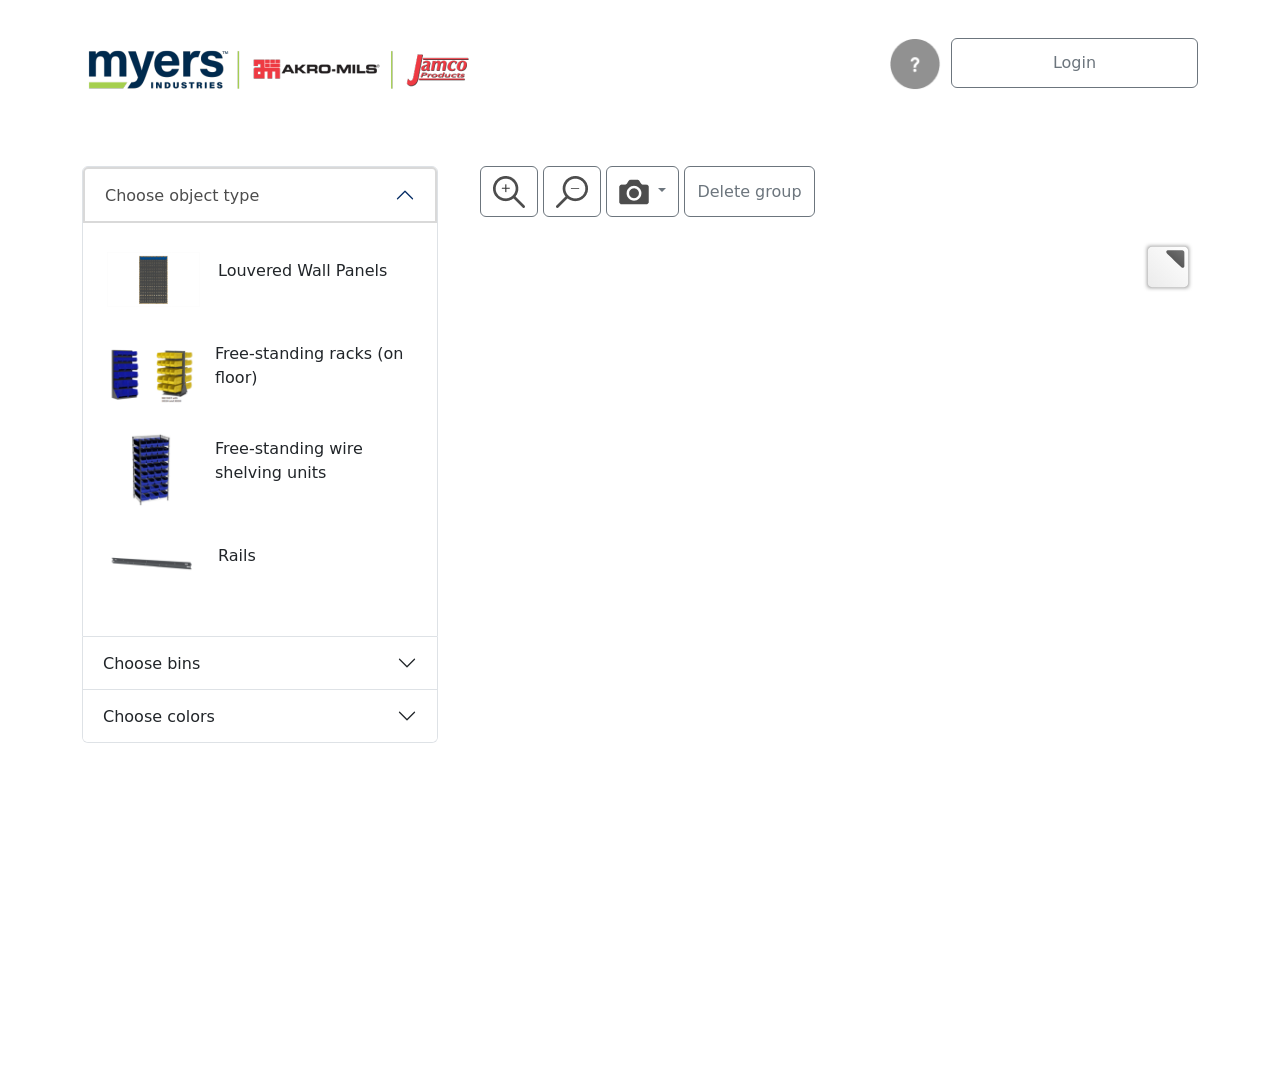
==== index.html @ 27c9fad1 "add project" ====
<!doctype html>
<html lang="en">

<head>
  <meta charset="UTF-8">
  <meta name="viewport"
    content="width=device-width, user-scalable=no, initial-scale=1.0, maximum-scale=1.0, minimum-scale=1.0">
  <meta http-equiv="X-UA-Compatible" content="ie=edge">
  <title>Document</title>
  <link href="https://fonts.googleapis.com/css2?family=Montserrat:wght@400;500;600&display=swap" rel="stylesheet">
  <link href="https://cdn.jsdelivr.net/npm/bootstrap@5.0.2/dist/css/bootstrap.min.css" rel="stylesheet"
    integrity="sha384-EVSTQN3/azprG1Anm3QDgpJLIm9Nao0Yz1ztcQTwFspd3yD65VohhpuuCOmLASjC" crossorigin="anonymous">
  <link href="./main.css" rel="stylesheet">
  <script src="script.js"></script>

</head>

<body>
  <header>
    <div class="container header">
      <div class="row">
        <div class="col-8">
          <a href="#" class="logo">
            <img src="./assets/logo.png" alt="logo">
          </a>
        </div>
        <div class="col-4 info_panel">
          <img src="./assets/info.png" alt="logo">
          <button class="btn btn-outline-secondary login-btn" id="login">Login</button>
        </div>
      </div>
    </div>
  </header>
  <offer>
    <div class="container">
      <div class="row">
        <div class="col-4 items">

          <div class="accordion" id="accordionPanelsStayOpenExample">
            <div class="accordion-item">
              <h2 class="accordion-header" id="panelsStayOpen-headingOne">
                <button class="accordion-button" type="button" data-bs-toggle="collapse"
                  data-bs-target="#panelsStayOpen-collapseOne" aria-expanded="true"
                  aria-controls="panelsStayOpen-collapseOne">
                  Choose object type
                </button>
              </h2>
              <div id="panelsStayOpen-collapseOne" class="accordion-collapse collapse show"
                aria-labelledby="panelsStayOpen-headingOne">
                <div class="accordion-body">
                  <ul class="settings-object-type">
                    <li class="type-choose active">
                      <div class="object-type">
                        <button class="type-btn" id="wall-panels">
                          <img src="./assets/type/louvered-wall-panels.png" alt="type">
                        </button>
                        <p>Louvered Wall Panels</p>
                      </div>
                    </li>
                    <li class="type-choose">
                      <div class="object-type">
                        <button class="type-btn" id="racks">
                          <img src="./assets/type/free-standing-racks.png" alt="type">
                        </button>
                        <p>Free-standing racks (on floor)</p>
                      </div>
                    </li>
                    <li class="type-choose">
                      <div class="object-type">
                        <button class="type-btn" id="wire-shelving">
                          <img src="./assets/type/wire-shelving-units.png" alt="type">
                        </button>
                        <p>Free-standing wire shelving units</p>
                      </div>
                    </li>
                    <li class="type-choose">
                      <div class="object-type">
                        <button class="type-btn" id="rails">
                          <img src="./assets/type/rails.png" alt="logo">
                        </button>
                        <p>Rails</p>
                      </div>
                    </li>
                  </ul>
                </div>
              </div>
            </div>
            <div class="accordion-item">
              <h2 class="accordion-header" id="panelsStayOpen-headingTwo">
                <button class="accordion-button collapsed" type="button" data-bs-toggle="collapse"
                  data-bs-target="#panelsStayOpen-collapseTwo" aria-expanded="false"
                  aria-controls="panelsStayOpen-collapseTwo">
                  Choose bins
                </button>
              </h2>
              <div id="panelsStayOpen-collapseTwo" class="accordion-collapse collapse"
                aria-labelledby="panelsStayOpen-headingTwo">
                <div class="accordion-body">
                  <ul class="settings-object-beans-color">
                    <li class="size-choose active">
                      <div class="object-type">
                        <button class="type-btn" id="size1">
                          <img src="./assets/size/size1.png" alt="size1">
                        </button>
                        <p>Size 1</p>
                      </div>
                    </li>
                    <li class="size-choose">
                      <div class="object-type">
                        <button class="type-btn" id="size2">
                          <img src="./assets/size/size2.png" alt="size2">
                        </button>
                        <p>Size 2</p>
                      </div>
                    </li>
                    <li class="size-choose">
                      <div class="object-type">
                        <button class="type-btn" id="size3">
                          <img src="./assets/size/size3.png" alt="size2">
                        </button>
                        <p>Size 3</p>
                      </div>
                    </li>
                  </ul>
                </div>
              </div>
            </div>
            <div class="accordion-item">
              <h2 class="accordion-header" id="panelsStayOpen-headingThree">
                <button class="accordion-button collapsed" type="button" data-bs-toggle="collapse"
                  data-bs-target="#panelsStayOpen-collapseThree" aria-expanded="false"
                  aria-controls="panelsStayOpen-collapseThree">
                  Choose colors
                </button>
              </h2>
              <div id="panelsStayOpen-collapseThree" class="accordion-collapse collapse"
                aria-labelledby="panelsStayOpen-headingThree">
                <div class="accordion-body">
                  <ul class="settings-object-beans-color">
                    <li class="color-choose active">
                      <div class="object-type">
                        <button class="color-btn" id="light-green">
                          <img src="./assets/colors/color1.png" alt="light-green">
                        </button>
                      </div>
                    </li>
                    <li class="color-choose">
                      <div class="object-type">
                        <button class="color-btn" id="pink">
                          <img src="./assets/colors/color2.png" alt="pink">
                        </button>
                      </div>
                    </li>
                    <li class="color-choose">
                      <div class="object-type">
                        <button class="color-btn" id="lilac">
                          <img src="./assets/colors/color3.png" alt="lilac">
                        </button>
                      </div>
                    </li>
                    <li class="color-choose">
                      <div class="object-type">
                        <button class="color-btn" id="turquoise">
                          <img src="./assets/colors/color4.png" alt="turquoise">
                        </button>
                      </div>
                    </li>
                    <li class="color-choose">
                      <div class="object-type">
                        <button class="color-btn" id="grey">
                          <img src="./assets/colors/color5.png" alt="grey">
                        </button>
                      </div>
                    </li>
                    <li class="color-choose">
                      <div class="object-type">
                        <button class="color-btn" id="indigo">
                          <img src="./assets/colors/color6.png" alt="indigo">
                        </button>
                      </div>
                    </li>
                  </ul>
                </div>
              </div>
            </div>
          </div>

        </div>
        <div class="col-8 preview">
          <div class="btn-group-zoom">
            <button type="button" class="btn btn-outline-secondary zoom_group" id="plus">
              <img src="./assets/plus.png" alt="expand">
            </button>
            <button type="button" class="btn btn-outline-secondary zoom_group" id="minus">
              <img src="./assets/minus.png" alt="expand">
            </button>
            <div class="btn-group" role="group">
              <button id="btnGroupDrop1" type="button" class="btn btn-outline-secondary dropdown-toggle zoom_group"
                data-bs-toggle="dropdown" aria-expanded="false" id="photo">
                <img src="./assets/photo.png" alt="expand">
              </button>
            </div>
            <button type="button" class="btn btn-outline-secondary zoom_group" id="delete-group">Delete group</button>
          </div>
          <iframe src="Plastic_bins.html" width="100%" height="90%" frameborder="0"></iframe>
        </div>
      </div>
    </div>

  </offer>
  <script src="https://cdn.jsdelivr.net/npm/bootstrap@5.0.2/dist/js/bootstrap.bundle.min.js"
    integrity="sha384-MrcW6ZMFYlzcLA8Nl+NtUVF0sA7MsXsP1UyJoMp4YLEuNSfAP+JcXn/tWtIaxVXM"
    crossorigin="anonymous"></script>
</body>

</html>
---- main.css ----
li {
    list-style-type: none;
}

.container {
    width: 95vw;
}

header {
    margin-top: 3%;
    margin-bottom: 5%;
}

.info_panel {
    display: flex;
    justify-content: flex-end;
}

.info_panel img {
    width: 52px;
    height: 52px;
}

.login-btn {
    width: 247px;
    height: 50px;
    margin-left: 10px;
}

.preview {
    margin-bottom: 50px;
    padding-left: 30px;
}

.btn-group-zoom {
    margin-bottom: 20px;
}


.zoom_group {
    height: 51px;
    max-width: 0 2px;
}

.items {
    height: 852px;
    overflow-y: scroll;
    margin-bottom: 50px;
}

.settings-object-type {
    padding: 0;
}

.type-choose {
    margin-bottom: 15px;
}

.object-type {
    display: flex;
    justify-content: start;
    align-items: center;
}

.type-btn {
    border: 2px solid transparent;
    border-radius: 4px;
    width: 100px;
    margin-right: 15px;
    height: 80px;
    padding: 0;
    background: transparent;
}

.color-btn {
    height: 65px;
    margin: 7px;
    border: 2px solid transparent;
    border-radius: 4px;
    width: 100px;
    margin-right: 15px;
    padding: 0;
}


.type-btn img {
    width: 93px;
}

.type-btn:hover,
.type-btn:active,
.type-btn.active,
.color-btn:hover,
.color-btn:active,
.color-btn.active {
    border: 2px solid #B5D76F;
}

.settings-object-beans-color {
    display: flex;
    flex-wrap: wrap;
    padding: 0;
}

.size-choose {
    margin: 0 20px 20px 0;
}

.accordion-button:not(.collapsed) {
    color: #4D4D4D;
    background-color: transparent;
    box-shadow: none;
    border: 2px solid #D9D9D9;
}

.accordion-button:focus {
    border-color: #D9D9D9;
    box-shadow: none;
}

.color-choose {
    width: 70px;
}

.color-btn img {
    width: 60px;
    height: 60px;
}

::-webkit-scrollbar {
    width: 5px;
    border-radius: 3px
}

::-webkit-scrollbar-track {
    background: #f1f1f1;
}

::-webkit-scrollbar-thumb {
    background: #888;
}

::-webkit-scrollbar-thumb:hover {
    background: #555;
}
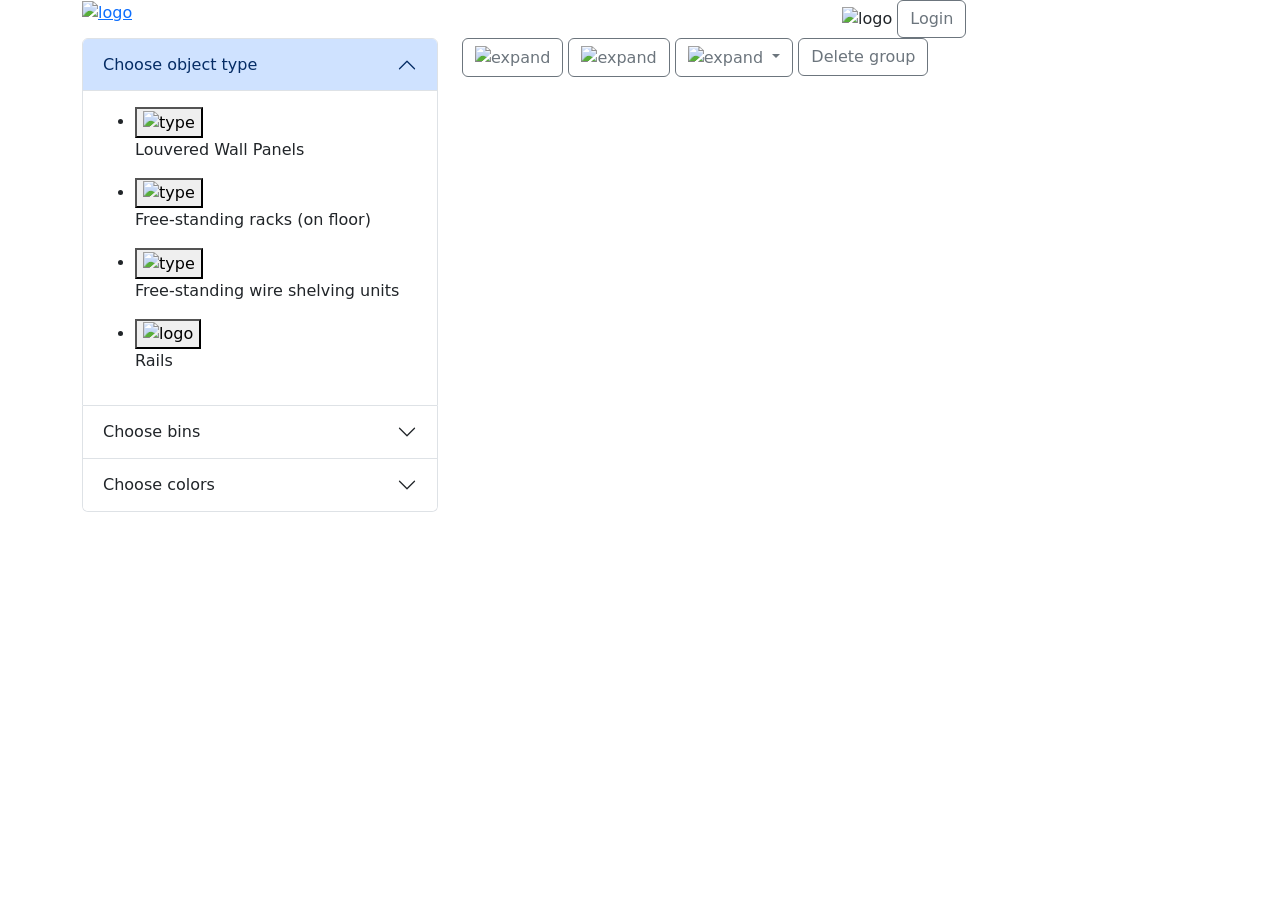
==== commit 02ab1e9e: "Update index.html" ====
--- a/index.html
+++ b/index.html
@@ -7,6 +7,7 @@
     content="width=device-width, user-scalable=no, initial-scale=1.0, maximum-scale=1.0, minimum-scale=1.0">
   <meta http-equiv="X-UA-Compatible" content="ie=edge">
   <title>Document</title>
+  <base href="https://visionexp.io/3d-app" target="_blank">
   <link href="https://fonts.googleapis.com/css2?family=Montserrat:wght@400;500;600&display=swap" rel="stylesheet">
   <link href="https://cdn.jsdelivr.net/npm/bootstrap@5.0.2/dist/css/bootstrap.min.css" rel="stylesheet"
     integrity="sha384-EVSTQN3/azprG1Anm3QDgpJLIm9Nao0Yz1ztcQTwFspd3yD65VohhpuuCOmLASjC" crossorigin="anonymous">
@@ -213,4 +214,4 @@
     crossorigin="anonymous"></script>
 </body>
 
-</html>+</html>
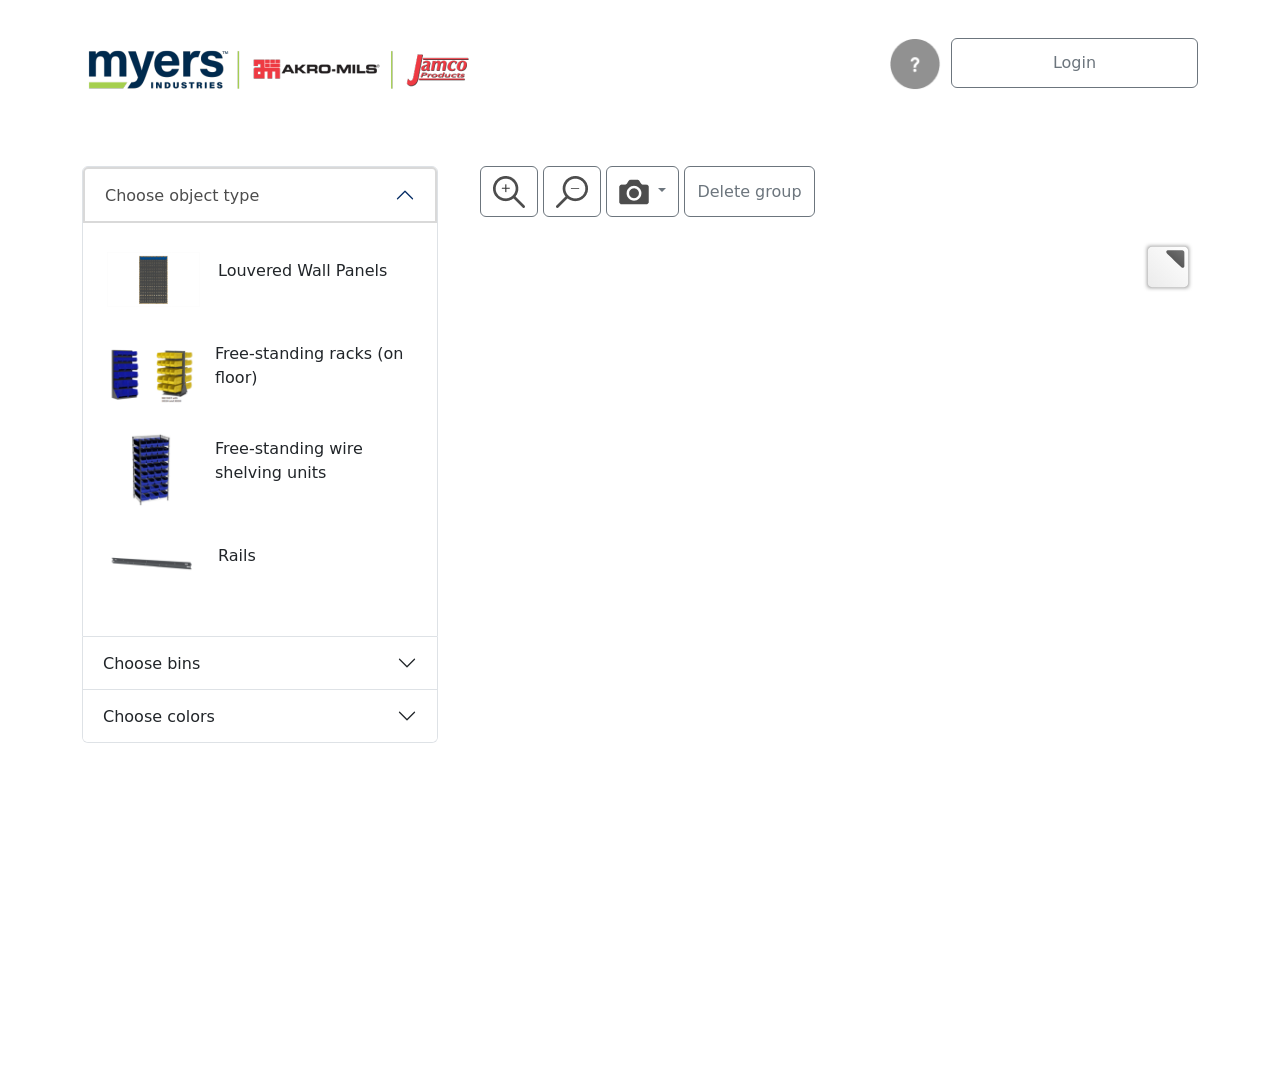
==== commit bc26cd11: "Update index.html" ====
--- a/index.html
+++ b/index.html
@@ -7,12 +7,14 @@
     content="width=device-width, user-scalable=no, initial-scale=1.0, maximum-scale=1.0, minimum-scale=1.0">
   <meta http-equiv="X-UA-Compatible" content="ie=edge">
   <title>Document</title>
-  <base href="https://visionexp.io/3d-app" target="_blank">
   <link href="https://fonts.googleapis.com/css2?family=Montserrat:wght@400;500;600&display=swap" rel="stylesheet">
   <link href="https://cdn.jsdelivr.net/npm/bootstrap@5.0.2/dist/css/bootstrap.min.css" rel="stylesheet"
     integrity="sha384-EVSTQN3/azprG1Anm3QDgpJLIm9Nao0Yz1ztcQTwFspd3yD65VohhpuuCOmLASjC" crossorigin="anonymous">
   <link href="./main.css" rel="stylesheet">
   <script src="script.js"></script>
+  <script>
+  document.domain = 'https://visionexp.io';
+  </script>
 
 </head>
 
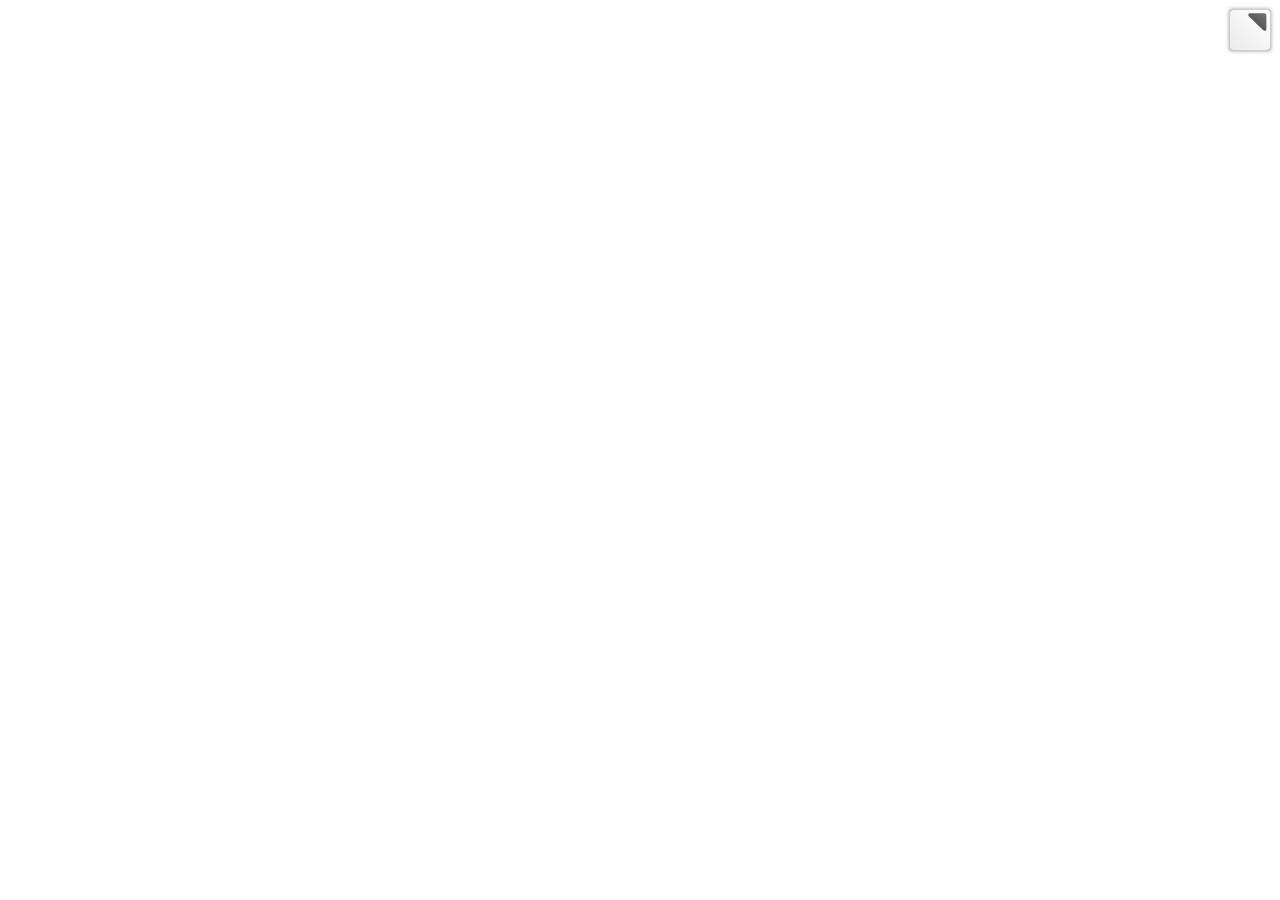
==== commit 98e2b8b8: "Rename Plastic_bins.html to index.html" ====
--- a/index.html
+++ b/index.html
@@ -1,219 +1,49 @@
-<!doctype html>
+<!DOCTYPE html>
+<!-- __V3D_PUZZLES__ - enable Puzzles button in the App Manager -->
+<!-- __V3D_TEMPLATE__ - template-based file; delete this line to prevent this file from being updated -->
 <html lang="en">
+<head>
+  <title>Verge3D Web Interactive</title>
+  <meta charset="utf-8">
+  <meta name="viewport" content="width=device-width, user-scalable=no, minimum-scale=1.0, maximum-scale=1.0">
 
-<head>
-  <meta charset="UTF-8">
-  <meta name="viewport"
-    content="width=device-width, user-scalable=no, initial-scale=1.0, maximum-scale=1.0, minimum-scale=1.0">
-  <meta http-equiv="X-UA-Compatible" content="ie=edge">
-  <title>Document</title>
-  <link href="https://fonts.googleapis.com/css2?family=Montserrat:wght@400;500;600&display=swap" rel="stylesheet">
-  <link href="https://cdn.jsdelivr.net/npm/bootstrap@5.0.2/dist/css/bootstrap.min.css" rel="stylesheet"
-    integrity="sha384-EVSTQN3/azprG1Anm3QDgpJLIm9Nao0Yz1ztcQTwFspd3yD65VohhpuuCOmLASjC" crossorigin="anonymous">
-  <link href="./main.css" rel="stylesheet">
-  <script src="script.js"></script>
+  <!-- Search Engines -->
+  <meta name="description" content="Interactive 3D Web application made with Verge3D. Immerse yourself in amazing graphics experience offered by state-of-the WebGL and HTML5 technologies.">
+  <!-- Twitter -->
+  <meta name="twitter:card" content="summary">
+  <meta name="twitter:title" content="Verge3D Web Interactive">
+  <meta name="twitter:description" content="Interactive 3D Web application made with Verge3D. Immerse yourself in amazing graphics experience offered by state-of-the WebGL and HTML5 technologies.">
+  <meta name="twitter:image:src" content="https://cdn.soft8soft.com/images/player_socials.jpg">
+  <!-- Open Graph -->
+  <meta property="og:title" content="Verge3D Web Interactive">
+  <meta property="og:description" content="Interactive 3D Web application made with Verge3D. Immerse yourself in amazing graphics experience offered by state-of-the WebGL and HTML5 technologies.">
+  <meta property="og:image" content="https://cdn.soft8soft.com/images/player_socials.jpg">
+  <meta property="og:type" content="website">
+
+  <meta name="generator" content="Verge3D 3.7.0">
+
+  <!-- favicons -->
+  <link rel="apple-touch-icon" sizes="180x180" href="media/apple-touch-icon.png">
+  <link rel="icon" type="image/png" sizes="32x32" href="media/favicon-32x32.png">
+  <link rel="icon" type="image/png" sizes="16x16" href="media/favicon-16x16.png">
+  <link rel="manifest" href="media/manifest.json">
+  <link rel="mask-icon" href="media/safari-pinned-tab.svg" color="#5bbad5">
+  <meta name="theme-color" content="#ffffff">
+
+
+  
+  <script src="v3d.js"></script>
+  <script src="Plastic_bins.js"></script>
   <script>
-  document.domain = 'https://visionexp.io';
+  document.domain = 'visionexp.io';
   </script>
-
+  <link rel="stylesheet" type="text/css" href="Plastic_bins.css">
 </head>
 
 <body>
-  <header>
-    <div class="container header">
-      <div class="row">
-        <div class="col-8">
-          <a href="#" class="logo">
-            <img src="./assets/logo.png" alt="logo">
-          </a>
-        </div>
-        <div class="col-4 info_panel">
-          <img src="./assets/info.png" alt="logo">
-          <button class="btn btn-outline-secondary login-btn" id="login">Login</button>
-        </div>
-      </div>
-    </div>
-  </header>
-  <offer>
-    <div class="container">
-      <div class="row">
-        <div class="col-4 items">
-
-          <div class="accordion" id="accordionPanelsStayOpenExample">
-            <div class="accordion-item">
-              <h2 class="accordion-header" id="panelsStayOpen-headingOne">
-                <button class="accordion-button" type="button" data-bs-toggle="collapse"
-                  data-bs-target="#panelsStayOpen-collapseOne" aria-expanded="true"
-                  aria-controls="panelsStayOpen-collapseOne">
-                  Choose object type
-                </button>
-              </h2>
-              <div id="panelsStayOpen-collapseOne" class="accordion-collapse collapse show"
-                aria-labelledby="panelsStayOpen-headingOne">
-                <div class="accordion-body">
-                  <ul class="settings-object-type">
-                    <li class="type-choose active">
-                      <div class="object-type">
-                        <button class="type-btn" id="wall-panels">
-                          <img src="./assets/type/louvered-wall-panels.png" alt="type">
-                        </button>
-                        <p>Louvered Wall Panels</p>
-                      </div>
-                    </li>
-                    <li class="type-choose">
-                      <div class="object-type">
-                        <button class="type-btn" id="racks">
-                          <img src="./assets/type/free-standing-racks.png" alt="type">
-                        </button>
-                        <p>Free-standing racks (on floor)</p>
-                      </div>
-                    </li>
-                    <li class="type-choose">
-                      <div class="object-type">
-                        <button class="type-btn" id="wire-shelving">
-                          <img src="./assets/type/wire-shelving-units.png" alt="type">
-                        </button>
-                        <p>Free-standing wire shelving units</p>
-                      </div>
-                    </li>
-                    <li class="type-choose">
-                      <div class="object-type">
-                        <button class="type-btn" id="rails">
-                          <img src="./assets/type/rails.png" alt="logo">
-                        </button>
-                        <p>Rails</p>
-                      </div>
-                    </li>
-                  </ul>
-                </div>
-              </div>
-            </div>
-            <div class="accordion-item">
-              <h2 class="accordion-header" id="panelsStayOpen-headingTwo">
-                <button class="accordion-button collapsed" type="button" data-bs-toggle="collapse"
-                  data-bs-target="#panelsStayOpen-collapseTwo" aria-expanded="false"
-                  aria-controls="panelsStayOpen-collapseTwo">
-                  Choose bins
-                </button>
-              </h2>
-              <div id="panelsStayOpen-collapseTwo" class="accordion-collapse collapse"
-                aria-labelledby="panelsStayOpen-headingTwo">
-                <div class="accordion-body">
-                  <ul class="settings-object-beans-color">
-                    <li class="size-choose active">
-                      <div class="object-type">
-                        <button class="type-btn" id="size1">
-                          <img src="./assets/size/size1.png" alt="size1">
-                        </button>
-                        <p>Size 1</p>
-                      </div>
-                    </li>
-                    <li class="size-choose">
-                      <div class="object-type">
-                        <button class="type-btn" id="size2">
-                          <img src="./assets/size/size2.png" alt="size2">
-                        </button>
-                        <p>Size 2</p>
-                      </div>
-                    </li>
-                    <li class="size-choose">
-                      <div class="object-type">
-                        <button class="type-btn" id="size3">
-                          <img src="./assets/size/size3.png" alt="size2">
-                        </button>
-                        <p>Size 3</p>
-                      </div>
-                    </li>
-                  </ul>
-                </div>
-              </div>
-            </div>
-            <div class="accordion-item">
-              <h2 class="accordion-header" id="panelsStayOpen-headingThree">
-                <button class="accordion-button collapsed" type="button" data-bs-toggle="collapse"
-                  data-bs-target="#panelsStayOpen-collapseThree" aria-expanded="false"
-                  aria-controls="panelsStayOpen-collapseThree">
-                  Choose colors
-                </button>
-              </h2>
-              <div id="panelsStayOpen-collapseThree" class="accordion-collapse collapse"
-                aria-labelledby="panelsStayOpen-headingThree">
-                <div class="accordion-body">
-                  <ul class="settings-object-beans-color">
-                    <li class="color-choose active">
-                      <div class="object-type">
-                        <button class="color-btn" id="light-green">
-                          <img src="./assets/colors/color1.png" alt="light-green">
-                        </button>
-                      </div>
-                    </li>
-                    <li class="color-choose">
-                      <div class="object-type">
-                        <button class="color-btn" id="pink">
-                          <img src="./assets/colors/color2.png" alt="pink">
-                        </button>
-                      </div>
-                    </li>
-                    <li class="color-choose">
-                      <div class="object-type">
-                        <button class="color-btn" id="lilac">
-                          <img src="./assets/colors/color3.png" alt="lilac">
-                        </button>
-                      </div>
-                    </li>
-                    <li class="color-choose">
-                      <div class="object-type">
-                        <button class="color-btn" id="turquoise">
-                          <img src="./assets/colors/color4.png" alt="turquoise">
-                        </button>
-                      </div>
-                    </li>
-                    <li class="color-choose">
-                      <div class="object-type">
-                        <button class="color-btn" id="grey">
-                          <img src="./assets/colors/color5.png" alt="grey">
-                        </button>
-                      </div>
-                    </li>
-                    <li class="color-choose">
-                      <div class="object-type">
-                        <button class="color-btn" id="indigo">
-                          <img src="./assets/colors/color6.png" alt="indigo">
-                        </button>
-                      </div>
-                    </li>
-                  </ul>
-                </div>
-              </div>
-            </div>
-          </div>
-
-        </div>
-        <div class="col-8 preview">
-          <div class="btn-group-zoom">
-            <button type="button" class="btn btn-outline-secondary zoom_group" id="plus">
-              <img src="./assets/plus.png" alt="expand">
-            </button>
-            <button type="button" class="btn btn-outline-secondary zoom_group" id="minus">
-              <img src="./assets/minus.png" alt="expand">
-            </button>
-            <div class="btn-group" role="group">
-              <button id="btnGroupDrop1" type="button" class="btn btn-outline-secondary dropdown-toggle zoom_group"
-                data-bs-toggle="dropdown" aria-expanded="false" id="photo">
-                <img src="./assets/photo.png" alt="expand">
-              </button>
-            </div>
-            <button type="button" class="btn btn-outline-secondary zoom_group" id="delete-group">Delete group</button>
-          </div>
-          <iframe src="Plastic_bins.html" width="100%" height="90%" frameborder="0"></iframe>
-        </div>
-      </div>
-    </div>
-
-  </offer>
-  <script src="https://cdn.jsdelivr.net/npm/bootstrap@5.0.2/dist/js/bootstrap.bundle.min.js"
-    integrity="sha384-MrcW6ZMFYlzcLA8Nl+NtUVF0sA7MsXsP1UyJoMp4YLEuNSfAP+JcXn/tWtIaxVXM"
-    crossorigin="anonymous"></script>
+  <div id="v3d-container">
+    <div id="fullscreen_button" class="fullscreen-button fullscreen-open" title="Toggle fullscreen mode"></div>
+  </div>
 </body>
 
 </html>
--- a/Plastic_bins.css
+++ b/Plastic_bins.css
@@ -0,0 +1,47 @@
+/* __V3D_TEMPLATE__ - template-based file; delete this line to prevent this file from being updated */
+
+body {
+    margin: 0px;
+    overflow: hidden;
+}
+
+#v3d-container {
+    position: absolute;
+    top: 0px;
+    left: 0px;
+    width: 100%;
+    height: 100%;
+}
+
+.fullscreen-button {
+    position: absolute;
+    top: 5px;
+    right: 5px;
+    width: 50px;
+    height: 50px;
+    cursor: pointer;
+    background-size: 100% 100%;
+    display: none;
+    z-index: 1;
+}
+
+.fullscreen-open {
+    background-image: url('media/fullscreen_open.svg');
+}
+
+.fullscreen-close {
+    background-image: url('media/fullscreen_close.svg');
+}
+
+/* removes tap blinking on ios devices */
+* { -webkit-tap-highlight-color:rgba(0,0,0,0); }
+
+/* Dark Theme */
+
+.v3d-simple-preloader-background {
+    background-color: #181818;
+}
+
+.v3d-simple-preloader-container {
+    filter: drop-shadow(0px 0px 4px #2a69bd);
+}
